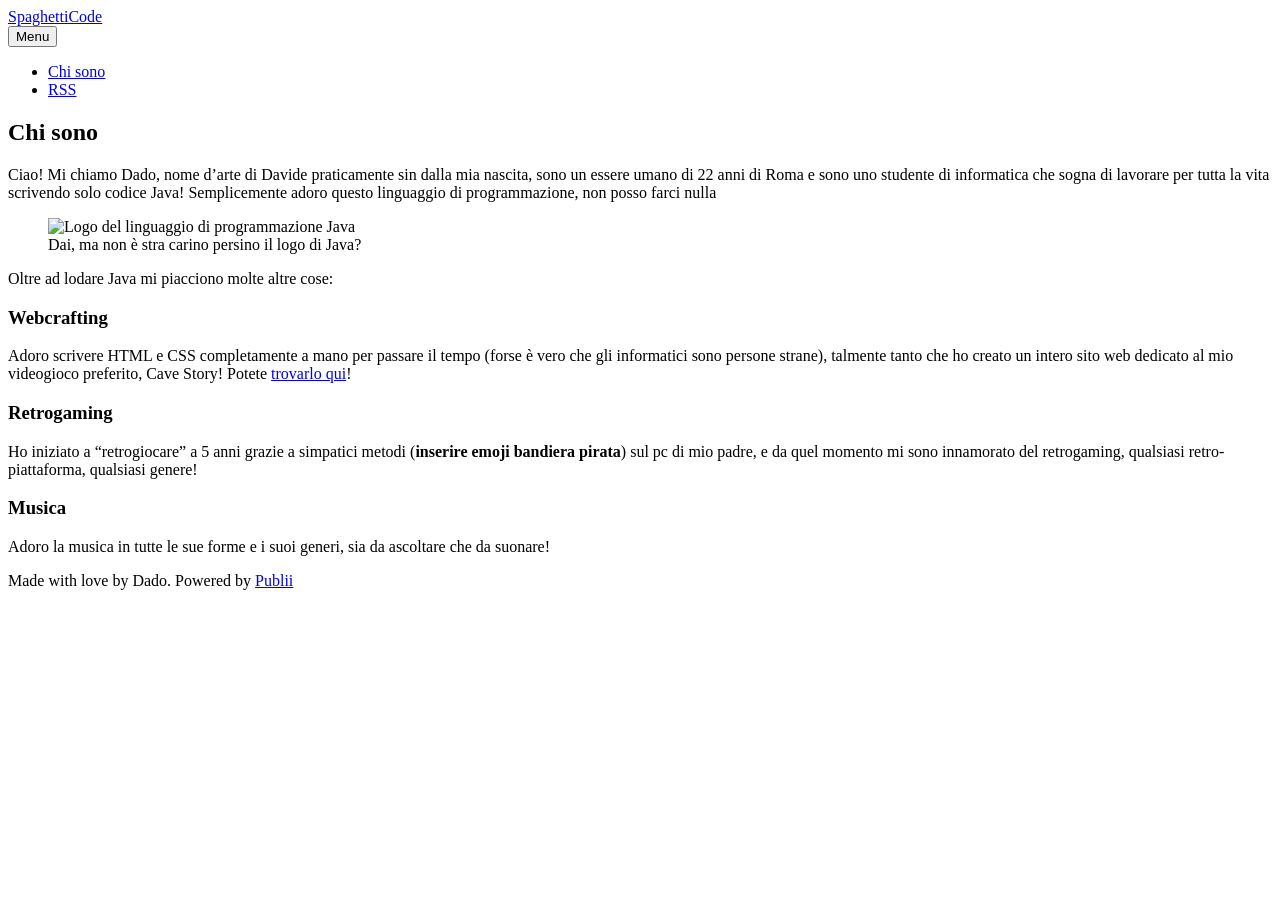
==== chi-sono/index.html @ 7451c20e "Updated from Publii" ====
<!DOCTYPE html><html lang="it"><head><meta charset="utf-8"><meta http-equiv="X-UA-Compatible" content="IE=edge"><meta name="viewport" content="width=device-width,initial-scale=1"><title>Chi sono - SpaghettiCode</title><meta name="description" content="Ciao! Mi chiamo Dado, nome d’arte di Davide praticamente sin dalla mia nascita, sono un essere umano di 22 anni di Roma e sono uno&amp;hellip;"><meta name="generator" content="Publii Open-Source CMS for Static Site"><link rel="stylesheet" href="https://github.com/dLeoni04/SpaghettiCode/media/plugins/syntaxHighlighter/prism-black.css"><link rel="canonical" href="https://github.com/dLeoni04/SpaghettiCode/chi-sono/"><link rel="alternate" type="application/atom+xml" href="https://github.com/dLeoni04/SpaghettiCode/feed.xml" title="SpaghettiCode - RSS"><link rel="alternate" type="application/json" href="https://github.com/dLeoni04/SpaghettiCode/feed.json" title="SpaghettiCode - JSON"><meta property="og:title" content="Chi sono"><meta property="og:site_name" content="SpaghettiCode"><meta property="og:description" content="Ciao! Mi chiamo Dado, nome d’arte di Davide praticamente sin dalla mia nascita, sono un essere umano di 22 anni di Roma e sono uno&amp;hellip;"><meta property="og:url" content="https://github.com/dLeoni04/SpaghettiCode/chi-sono/"><meta property="og:type" content="article"><link rel="shortcut icon" href="https://github.com/dLeoni04/SpaghettiCode/media/website/229666776.png" type="image/png"><link rel="stylesheet" href="https://github.com/dLeoni04/SpaghettiCode/assets/css/style.css?v&#x3D;6fa86778519b4be6ced32fcfd86af2eb"><script type="application/ld+json">{"@context":"http://schema.org","@type":"Article","mainEntityOfPage":{"@type":"WebPage","@id":"https://github.com/dLeoni04/SpaghettiCode/chi-sono/"},"headline":"Chi sono","datePublished":"2026-10-27T16:36+01:00","dateModified":"2026-10-29T22:03+01:00","description":"Ciao! Mi chiamo Dado, nome d’arte di Davide praticamente sin dalla mia nascita, sono un essere umano di 22 anni di Roma e sono uno&hellip;","author":{"@type":"Person","name":"Dado","url":"https://github.com/dLeoni04/SpaghettiCode/authors/davide/"},"publisher":{"@type":"Organization","name":"Dado"}}</script><noscript><style>img[loading] {
                    opacity: 1;
                }</style></noscript></head><body class="page-template"><div class="container container--center"><header class="header"><div class="header__logo"><a class="logo" href="https://github.com/dLeoni04/SpaghettiCode/">SpaghettiCode</a></div><nav class="navbar js-navbar"><button class="navbar__toggle js-toggle" aria-label="Menu" aria-haspopup="true" aria-expanded="false"><span class="navbar__toggle-box"><span class="navbar__toggle-inner">Menu</span></span></button><ul class="navbar__menu"><li class="active"><a href="https://github.com/dLeoni04/SpaghettiCode/chi-sono/" title="Vieni a conoscermi meglio!" target="_self">Chi sono</a></li><li><a href="https://dleoni04.github.io/SpaghettiCode/feed" title="Seguimi tramite feed RSS!" target="_blank">RSS</a></li></ul></nav></header><main class="content page"><article class="post"><header><h1 class="post__title">Chi sono</h1></header><div class="post__entry"><p>Ciao! Mi chiamo Dado, nome d’arte di Davide praticamente sin dalla mia nascita, sono un essere umano di 22 anni di Roma e sono uno studente di informatica che sogna di lavorare per tutta la vita scrivendo solo codice Java! Semplicemente adoro questo linguaggio di programmazione, non posso farci nulla</p><figure><img loading="lazy" src="https://github.com/dLeoni04/SpaghettiCode/media/posts/4/java-icon.svg" alt="Logo del linguaggio di programmazione Java" style="display:block; margin:auto;"><figcaption>Dai, ma non è stra carino persino il logo di Java?</figcaption></figure><p>Oltre ad lodare Java mi piacciono molte altre cose:</p><h3 id="webcrafting">Webcrafting</h3><p>Adoro scrivere HTML e CSS completamente a mano per passare il tempo (forse è vero che gli informatici sono persone strane), talmente tanto che ho creato un intero sito web dedicato al mio videogioco preferito, Cave Story! Potete <a href="https://cave-story.neocities.org/">trovarlo qui</a>!</p><h3 id="retrogaming">Retrogaming</h3><p>Ho iniziato a “retrogiocare” a 5 anni grazie a simpatici metodi (<strong>inserire emoji bandiera pirata</strong>) sul pc di mio padre, e da quel momento mi sono innamorato del retrogaming, qualsiasi retro-piattaforma, qualsiasi genere!</p><h3 id="musica">Musica</h3><p>Adoro la musica in tutte le sue forme e i suoi generi, sia da ascoltare che da suonare!</p></div></article></main><footer class="footer"><div class="footer__inner"><div class="footer__copyright"><p class="align-center">Made with love by Dado. Powered by <a href="https://getpublii.com" title="Try out Publii!">Publii</a></p></div></div></footer></div><script defer="defer" src="https://github.com/dLeoni04/SpaghettiCode/assets/js/scripts.min.js?v&#x3D;c2232aa7558e9517946129d2a1b8c770"></script><script>window.publiiThemeMenuConfig={mobileMenuMode:'sidebar',animationSpeed:300,submenuWidth: 'auto',doubleClickTime:500,mobileMenuExpandableSubmenus:true,relatedContainerForOverlayMenuSelector:'.top'};</script><script>var images = document.querySelectorAll('img[loading]');
        for (var i = 0; i < images.length; i++) {
            if (images[i].complete) {
                images[i].classList.add('is-loaded');
            } else {
                images[i].addEventListener('load', function () {
                    this.classList.add('is-loaded');
                }, false);
            }
        }</script><script defer="defer" src="https://github.com/dLeoni04/SpaghettiCode/media/plugins/syntaxHighlighter/prism.js"></script></body></html>
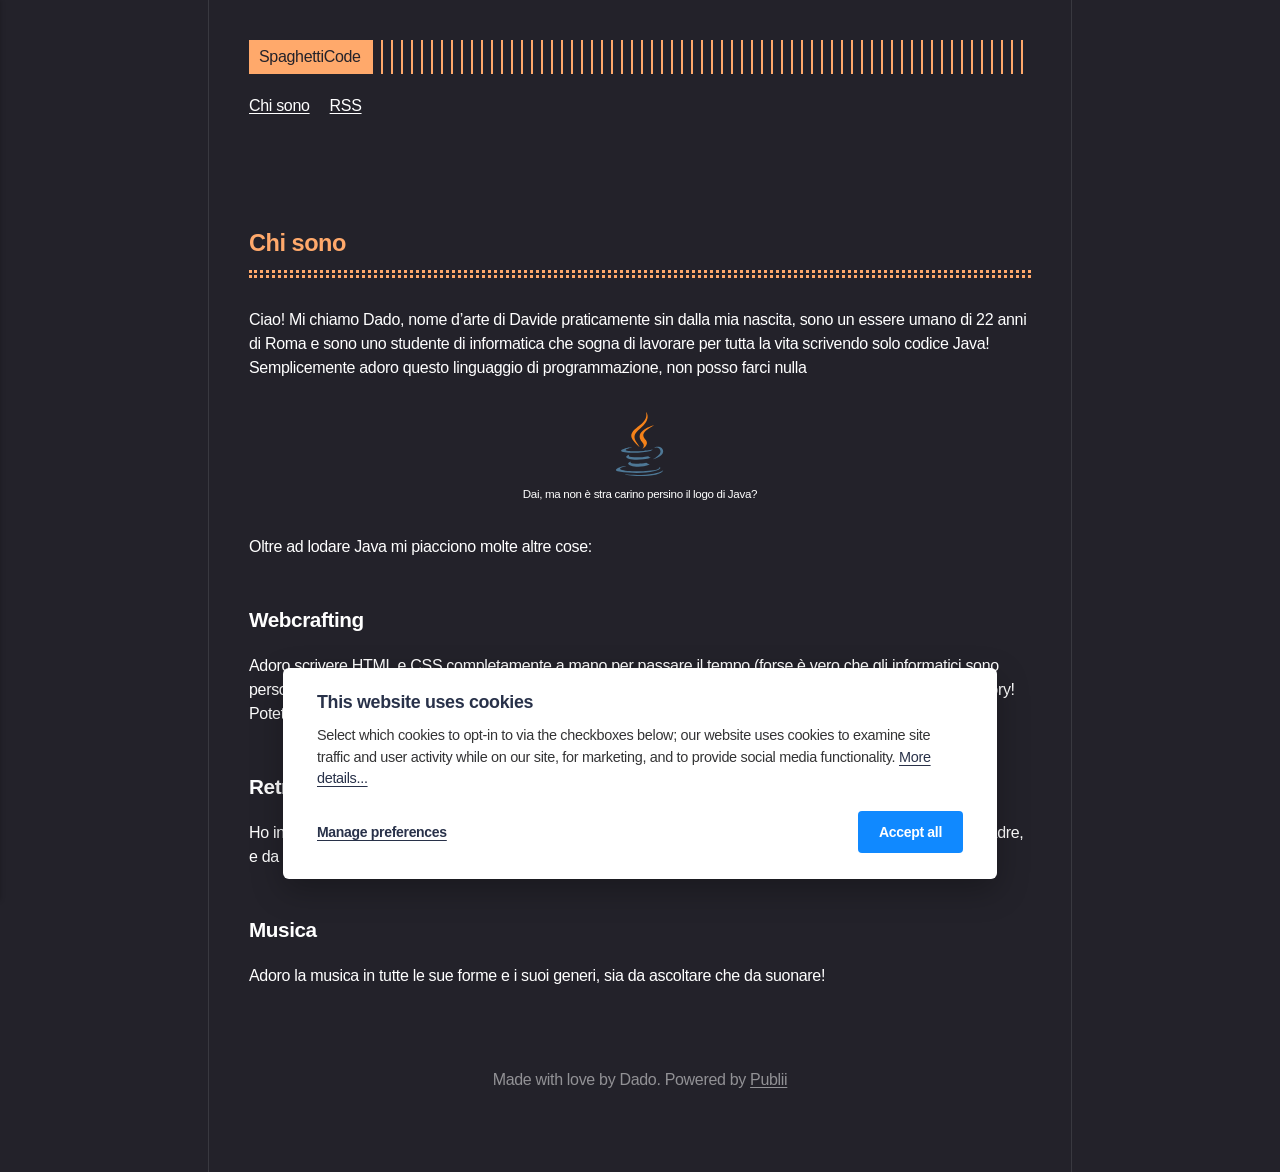
==== commit 91cfb11c: "Updated from Publii" ====
--- a/chi-sono/index.html
+++ b/chi-sono/index.html
@@ -1,6 +1,6 @@
-<!DOCTYPE html><html lang="it"><head><meta charset="utf-8"><meta http-equiv="X-UA-Compatible" content="IE=edge"><meta name="viewport" content="width=device-width,initial-scale=1"><title>Chi sono - SpaghettiCode</title><meta name="description" content="Ciao! Mi chiamo Dado, nome d’arte di Davide praticamente sin dalla mia nascita, sono un essere umano di 22 anni di Roma e sono uno&amp;hellip;"><meta name="generator" content="Publii Open-Source CMS for Static Site"><link rel="stylesheet" href="https://github.com/dLeoni04/SpaghettiCode/media/plugins/syntaxHighlighter/prism-black.css"><link rel="canonical" href="https://github.com/dLeoni04/SpaghettiCode/chi-sono/"><link rel="alternate" type="application/atom+xml" href="https://github.com/dLeoni04/SpaghettiCode/feed.xml" title="SpaghettiCode - RSS"><link rel="alternate" type="application/json" href="https://github.com/dLeoni04/SpaghettiCode/feed.json" title="SpaghettiCode - JSON"><meta property="og:title" content="Chi sono"><meta property="og:site_name" content="SpaghettiCode"><meta property="og:description" content="Ciao! Mi chiamo Dado, nome d’arte di Davide praticamente sin dalla mia nascita, sono un essere umano di 22 anni di Roma e sono uno&amp;hellip;"><meta property="og:url" content="https://github.com/dLeoni04/SpaghettiCode/chi-sono/"><meta property="og:type" content="article"><link rel="shortcut icon" href="https://github.com/dLeoni04/SpaghettiCode/media/website/229666776.png" type="image/png"><link rel="stylesheet" href="https://github.com/dLeoni04/SpaghettiCode/assets/css/style.css?v&#x3D;6fa86778519b4be6ced32fcfd86af2eb"><script type="application/ld+json">{"@context":"http://schema.org","@type":"Article","mainEntityOfPage":{"@type":"WebPage","@id":"https://github.com/dLeoni04/SpaghettiCode/chi-sono/"},"headline":"Chi sono","datePublished":"2026-10-27T16:36+01:00","dateModified":"2026-10-29T22:03+01:00","description":"Ciao! Mi chiamo Dado, nome d’arte di Davide praticamente sin dalla mia nascita, sono un essere umano di 22 anni di Roma e sono uno&hellip;","author":{"@type":"Person","name":"Dado","url":"https://github.com/dLeoni04/SpaghettiCode/authors/davide/"},"publisher":{"@type":"Organization","name":"Dado"}}</script><noscript><style>img[loading] {
+<!DOCTYPE html><html lang="it"><head><meta charset="utf-8"><meta http-equiv="X-UA-Compatible" content="IE=edge"><meta name="viewport" content="width=device-width,initial-scale=1"><title>Chi sono - SpaghettiCode</title><meta name="description" content="Ciao! Mi chiamo Dado, nome d’arte di Davide praticamente sin dalla mia nascita, sono un essere umano di 22 anni di Roma e sono uno&amp;hellip;"><meta name="generator" content="Publii Open-Source CMS for Static Site"><link rel="stylesheet" href="https://dleoni04.github.io/SpaghettiCode/media/plugins/syntaxHighlighter/prism-black.css"><link rel="canonical" href="https://dleoni04.github.io/SpaghettiCode/chi-sono/"><link rel="alternate" type="application/atom+xml" href="https://dleoni04.github.io/SpaghettiCode/feed.xml" title="SpaghettiCode - RSS"><link rel="alternate" type="application/json" href="https://dleoni04.github.io/SpaghettiCode/feed.json" title="SpaghettiCode - JSON"><meta property="og:title" content="Chi sono"><meta property="og:site_name" content="SpaghettiCode"><meta property="og:description" content="Ciao! Mi chiamo Dado, nome d’arte di Davide praticamente sin dalla mia nascita, sono un essere umano di 22 anni di Roma e sono uno&amp;hellip;"><meta property="og:url" content="https://dleoni04.github.io/SpaghettiCode/chi-sono/"><meta property="og:type" content="article"><link rel="shortcut icon" href="https://dleoni04.github.io/SpaghettiCode/media/website/229666776.png" type="image/png"><link rel="stylesheet" href="https://dleoni04.github.io/SpaghettiCode/assets/css/style.css?v&#x3D;df7dffa653a60c540851d965e26eb9e5"><script type="application/ld+json">{"@context":"http://schema.org","@type":"Article","mainEntityOfPage":{"@type":"WebPage","@id":"https://dleoni04.github.io/SpaghettiCode/chi-sono/"},"headline":"Chi sono","datePublished":"2026-10-27T16:36+01:00","dateModified":"2026-10-29T23:13+01:00","description":"Ciao! Mi chiamo Dado, nome d’arte di Davide praticamente sin dalla mia nascita, sono un essere umano di 22 anni di Roma e sono uno&hellip;","author":{"@type":"Person","name":"Dado","url":"https://dleoni04.github.io/SpaghettiCode/authors/davide/"},"publisher":{"@type":"Organization","name":"Dado"}}</script><noscript><style>img[loading] {
                     opacity: 1;
-                }</style></noscript></head><body class="page-template"><div class="container container--center"><header class="header"><div class="header__logo"><a class="logo" href="https://github.com/dLeoni04/SpaghettiCode/">SpaghettiCode</a></div><nav class="navbar js-navbar"><button class="navbar__toggle js-toggle" aria-label="Menu" aria-haspopup="true" aria-expanded="false"><span class="navbar__toggle-box"><span class="navbar__toggle-inner">Menu</span></span></button><ul class="navbar__menu"><li class="active"><a href="https://github.com/dLeoni04/SpaghettiCode/chi-sono/" title="Vieni a conoscermi meglio!" target="_self">Chi sono</a></li><li><a href="https://dleoni04.github.io/SpaghettiCode/feed" title="Seguimi tramite feed RSS!" target="_blank">RSS</a></li></ul></nav></header><main class="content page"><article class="post"><header><h1 class="post__title">Chi sono</h1></header><div class="post__entry"><p>Ciao! Mi chiamo Dado, nome d’arte di Davide praticamente sin dalla mia nascita, sono un essere umano di 22 anni di Roma e sono uno studente di informatica che sogna di lavorare per tutta la vita scrivendo solo codice Java! Semplicemente adoro questo linguaggio di programmazione, non posso farci nulla</p><figure><img loading="lazy" src="https://github.com/dLeoni04/SpaghettiCode/media/posts/4/java-icon.svg" alt="Logo del linguaggio di programmazione Java" style="display:block; margin:auto;"><figcaption>Dai, ma non è stra carino persino il logo di Java?</figcaption></figure><p>Oltre ad lodare Java mi piacciono molte altre cose:</p><h3 id="webcrafting">Webcrafting</h3><p>Adoro scrivere HTML e CSS completamente a mano per passare il tempo (forse è vero che gli informatici sono persone strane), talmente tanto che ho creato un intero sito web dedicato al mio videogioco preferito, Cave Story! Potete <a href="https://cave-story.neocities.org/">trovarlo qui</a>!</p><h3 id="retrogaming">Retrogaming</h3><p>Ho iniziato a “retrogiocare” a 5 anni grazie a simpatici metodi (<strong>inserire emoji bandiera pirata</strong>) sul pc di mio padre, e da quel momento mi sono innamorato del retrogaming, qualsiasi retro-piattaforma, qualsiasi genere!</p><h3 id="musica">Musica</h3><p>Adoro la musica in tutte le sue forme e i suoi generi, sia da ascoltare che da suonare!</p></div></article></main><footer class="footer"><div class="footer__inner"><div class="footer__copyright"><p class="align-center">Made with love by Dado. Powered by <a href="https://getpublii.com" title="Try out Publii!">Publii</a></p></div></div></footer></div><script defer="defer" src="https://github.com/dLeoni04/SpaghettiCode/assets/js/scripts.min.js?v&#x3D;c2232aa7558e9517946129d2a1b8c770"></script><script>window.publiiThemeMenuConfig={mobileMenuMode:'sidebar',animationSpeed:300,submenuWidth: 'auto',doubleClickTime:500,mobileMenuExpandableSubmenus:true,relatedContainerForOverlayMenuSelector:'.top'};</script><script>var images = document.querySelectorAll('img[loading]');
+                }</style></noscript></head><body class="page-template"><div class="container container--center"><header class="header"><div class="header__logo"><a class="logo" href="https://dleoni04.github.io/SpaghettiCode/">SpaghettiCode</a></div><nav class="navbar js-navbar"><button class="navbar__toggle js-toggle" aria-label="Menu" aria-haspopup="true" aria-expanded="false"><span class="navbar__toggle-box"><span class="navbar__toggle-inner">Menu</span></span></button><ul class="navbar__menu"><li class="active"><a href="https://dleoni04.github.io/SpaghettiCode/chi-sono/" title="Vieni a conoscermi meglio!" target="_self">Chi sono</a></li><li><a href="https://dleoni04.github.io/SpaghettiCode/feed" title="Seguimi tramite feed RSS!" target="_blank">RSS</a></li></ul></nav></header><main class="content page"><article class="post"><header><h1 class="post__title">Chi sono</h1></header><div class="post__entry"><p>Ciao! Mi chiamo Dado, nome d’arte di Davide praticamente sin dalla mia nascita, sono un essere umano di 22 anni di Roma e sono uno studente di informatica che sogna di lavorare per tutta la vita scrivendo solo codice Java! Semplicemente adoro questo linguaggio di programmazione, non posso farci nulla</p><figure><img loading="lazy" src="https://dleoni04.github.io/SpaghettiCode/media/posts/4/java-icon.svg" alt="Logo del linguaggio di programmazione Java" style="display:block; margin:auto;"><figcaption>Dai, ma non è stra carino persino il logo di Java?</figcaption></figure><p>Oltre ad lodare Java mi piacciono molte altre cose:</p><h3 id="webcrafting">Webcrafting</h3><p>Adoro scrivere HTML e CSS completamente a mano per passare il tempo (forse è vero che gli informatici sono persone strane), talmente tanto che ho creato un intero sito web dedicato al mio videogioco preferito, Cave Story! Potete <a href="https://cave-story.neocities.org/">trovarlo qui</a>!</p><h3 id="retrogaming">Retrogaming</h3><p>Ho iniziato a “retrogiocare” a 5 anni grazie a simpatici metodi (<strong>inserire emoji bandiera pirata</strong>) sul pc di mio padre, e da quel momento mi sono innamorato del retrogaming, qualsiasi retro-piattaforma, qualsiasi genere!</p><h3 id="musica">Musica</h3><p>Adoro la musica in tutte le sue forme e i suoi generi, sia da ascoltare che da suonare!</p></div></article></main><footer class="footer"><div class="footer__inner"><div class="footer__copyright"><p class="align-center">Made with love by Dado. Powered by <a href="https://getpublii.com" title="Try out Publii!">Publii</a></p></div></div></footer></div><script defer="defer" src="https://dleoni04.github.io/SpaghettiCode/assets/js/scripts.min.js?v&#x3D;c2232aa7558e9517946129d2a1b8c770"></script><script>window.publiiThemeMenuConfig={mobileMenuMode:'sidebar',animationSpeed:300,submenuWidth: 'auto',doubleClickTime:500,mobileMenuExpandableSubmenus:true,relatedContainerForOverlayMenuSelector:'.top'};</script><script>var images = document.querySelectorAll('img[loading]');
         for (var i = 0; i < images.length; i++) {
             if (images[i].complete) {
                 images[i].classList.add('is-loaded');
@@ -9,4 +9,604 @@
                     this.classList.add('is-loaded');
                 }, false);
             }
-        }</script><script defer="defer" src="https://github.com/dLeoni04/SpaghettiCode/media/plugins/syntaxHighlighter/prism.js"></script></body></html>+        }</script><script defer="defer" src="https://dleoni04.github.io/SpaghettiCode/media/plugins/syntaxHighlighter/prism.js"></script><div class="pcb" data-behaviour="badge" data-behaviour-link="#cookie-settings" data-revision="1" data-config-ttl="90" data-debug-mode="false"><div role="dialog" aria-modal="true" aria-hidden="true" aria-labelledby="pcb-title" aria-describedby="pcb-txt" class="pcb__banner"><div class="pcb__inner"><div id="pcb-title" role="heading" aria-level="2" class="pcb__title">This website uses cookies</div><div id="pcb-txt" class="pcb__txt">Select which cookies to opt-in to via the checkboxes below; our website uses cookies to examine site traffic and user activity while on our site, for marketing, and to provide social media functionality. <a href="#not-specified">More details...</a></div><div class="pcb__buttons"><button type="button" class="pcb__btn pcb__btn--link pcb__btn--configure" aria-haspopup="dialog">Manage preferences</button> <button type="button" class="pcb__btn pcb__btn--solid pcb__btn--accept">Accept all</button></div></div></div><div class="pcb__popup" role="dialog" aria-modal="true" aria-hidden="true" aria-labelledby="pcb-popup-title"><div class="pcb__popup__wrapper"><div class="pcb__inner pcb__popup__inner"><div class="pcb__popup__heading"><div id="pcb-popup-title" role="heading" aria-level="2" class="pcb__title">Cookie settings</div><button class="pcb__popup__close" aria-label="Close"></button></div><div class="pcb__popup__content"><div class="pcb__txt pcb__popup__txt">We use cookies to enhance your browsing experience, serve personalized ads or content, and analyze our traffic. By clicking "Accept All", you consent to our use of cookies. <a href="#not-specified">More details...</a></div><ul class="pcb__groups"><li class="pcb__group"><details><summary class="pcb__group__title no-desc">Required</summary></details><div class="pcb__popup__switch is-checked"><input type="checkbox" data-group-name="" id="pcb-group-0" checked="checked"> <label for="pcb-group-0">Required</label></div></li></ul></div><div class="pcb__buttons pcb__popup__buttons"><button type="button" class="pcb__btn pcb__btn--solid pcb__btn--accept">Accept all</button> <button type="button" class="pcb__btn pcb__btn--reject">Reject all</button> <button type="button" class="pcb__btn pcb__btn--save">Save settings</button></div></div></div></div><div class="pcb__overlay" aria-hidden="true"></div><button class="pcb__badge" aria-label="Cookie Policy" aria-hidden="true"><svg xmlns="http://www.w3.org/2000/svg" aria-hidden="true" focusable="false" width="40" height="40" viewBox="0 0 23 23" fill="currentColor"><path d="M21.41 12.71c-.08-.01-.15 0-.22 0h-.03c-.03 0-.05 0-.08.01-.07 0-.13.01-.19.04-.52.21-1.44.19-2.02-.22-.44-.31-.65-.83-.62-1.53a.758.758 0 0 0-.27-.61.73.73 0 0 0-.65-.14c-1.98.51-3.49.23-4.26-.78-.82-1.08-.73-2.89.24-4.49.14-.23.14-.52 0-.75a.756.756 0 0 0-.67-.36c-.64.03-1.11-.1-1.31-.35-.19-.26-.13-.71-.01-1.29.04-.18.06-.38.03-.59-.05-.4-.4-.7-.81-.66C5.1 1.54 1 6.04 1 11.48 1 17.28 5.75 22 11.6 22c5.02 0 9.39-3.54 10.39-8.42.08-.4-.18-.78-.58-.87Zm-9.81 7.82c-5.03 0-9.12-4.06-9.12-9.06 0-4.34 3.05-8 7.25-8.86-.08.7.05 1.33.42 1.81.24.32.66.67 1.38.84-.76 1.86-.65 3.78.36 5.11.61.81 2.03 2 4.95 1.51.18.96.71 1.54 1.18 1.87.62.43 1.38.62 2.1.62.05 0 .09 0 .13-.01-1.23 3.64-4.7 6.18-8.64 6.18ZM13 17c0 .55-.45 1-1 1s-1-.45-1-1 .45-1 1-1 1 .45 1 1Zm5.29-12.3a.99.99 0 0 1-.29-.71c0-.55.45-.99 1-.99a1 1 0 0 1 .71.3c.19.19.29.44.29.71 0 .55-.45.99-1 .99a1 1 0 0 1-.71-.3ZM9 13.5c0 .83-.67 1.5-1.5 1.5S6 14.33 6 13.5 6.67 12 7.5 12s1.5.67 1.5 1.5Zm3.25.81a.744.744 0 0 1-.06-1.05c.28-.32.75-.34 1.05-.06.31.28.33.75.05 1.06-.15.16-.35.25-.56.25-.18 0-.36-.06-.5-.19ZM8.68 7.26c.41.37.44 1 .07 1.41-.2.22-.47.33-.75.33a.96.96 0 0 1-.67-.26c-.41-.37-.44-1-.07-1.41.37-.42 1-.45 1.41-.08Zm11.48 1.88c.18-.19.52-.19.7 0 .05.04.09.1.11.16.03.06.04.12.04.19 0 .13-.05.26-.15.35-.09.1-.22.15-.35.15s-.26-.05-.35-.15a.355.355 0 0 1-.11-.16.433.433 0 0 1-.04-.19c0-.13.05-.26.15-.35Zm-4.93-1.86a.75.75 0 1 1 1.059-1.06.75.75 0 0 1-1.059 1.06Z"/></svg></button></div><script>(function(win) {
+    if (!document.querySelector('.pcb')) {
+        return;
+    }
+
+    var cbConfig = {
+        behaviour: document.querySelector('.pcb').getAttribute('data-behaviour'),
+        behaviourLink: document.querySelector('.pcb').getAttribute('data-behaviour-link'),
+        revision: document.querySelector('.pcb').getAttribute('data-revision'),
+        configTTL: parseInt(document.querySelector('.pcb').getAttribute('data-config-ttl'), 10),
+        debugMode: document.querySelector('.pcb').getAttribute('data-debug-mode') === 'true',
+        initialState: null,
+        initialLsState: null,
+        previouslyAccepted: []
+    };
+
+    var cbUI = {
+        wrapper: document.querySelector('.pcb'),
+        banner: {
+            element: null,
+            btnAccept: null,
+            btnReject: null,
+            btnConfigure: null
+        },
+        popup: {
+            element: null,
+            btnClose: null,
+            btnSave: null,
+            btnAccept: null,
+            btnReject: null,
+            checkboxes: null,
+        },
+        overlay: null,
+        badge: null,
+        blockedScripts: document.querySelectorAll('script[type^="gdpr-blocker/"]'),
+        triggerLinks: cbConfig.behaviourLink ? document.querySelectorAll('a[href*="' + cbConfig.behaviourLink + '"]') : null
+    };
+
+    function initUI () {
+        // setup banner elements
+        cbUI.banner.element = cbUI.wrapper.querySelector('.pcb__banner');
+        cbUI.banner.btnAccept = cbUI.banner.element.querySelector('.pcb__btn--accept');
+        cbUI.banner.btnReject = cbUI.banner.element.querySelector('.pcb__btn--reject');
+        cbUI.banner.btnConfigure = cbUI.banner.element.querySelector('.pcb__btn--configure');
+
+        // setup popup elements
+        if (cbUI.wrapper.querySelector('.pcb__popup')) {
+            cbUI.popup.element = cbUI.wrapper.querySelector('.pcb__popup');
+            cbUI.popup.btnClose = cbUI.wrapper.querySelector('.pcb__popup__close');
+            cbUI.popup.btnSave = cbUI.popup.element.querySelector('.pcb__btn--save');
+            cbUI.popup.btnAccept = cbUI.popup.element.querySelector('.pcb__btn--accept');
+            cbUI.popup.btnReject = cbUI.popup.element.querySelector('.pcb__btn--reject');
+            cbUI.popup.checkboxes = cbUI.popup.element.querySelector('input[type="checkbox"]');
+            // setup overlay
+            cbUI.overlay = cbUI.wrapper.querySelector('.pcb__overlay');
+        }
+
+        cbUI.badge = cbUI.wrapper.querySelector('.pcb__badge');
+
+        if (cbConfig.behaviour.indexOf('link') > -1) {
+            for (var i = 0; i < cbUI.triggerLinks.length; i++) {
+                cbUI.triggerLinks[i].addEventListener('click', function(e) {
+                    e.preventDefault();
+                    showBannerOrPopup();
+                });
+            }
+        }
+    }
+
+    function initState () {
+        var lsKeyName = getConfigName();
+        var currentConfig = localStorage.getItem(lsKeyName);
+        var configIsFresh = checkIfConfigIsFresh();
+
+        if (!configIsFresh || currentConfig === null) {
+            if (cbConfig.debugMode) {
+                console.log('🍪 Config not found, or configuration expired');
+            }
+
+            if (window.publiiCBGCM) {
+                gtag('consent', 'default', {
+                    'ad_storage': window.publiiCBGCM.defaultState.ad_storage ? 'granted' : 'denied',
+                    'ad_personalization': window.publiiCBGCM.defaultState.ad_personalization ? 'granted' : 'denied',
+                    'ad_user_data': window.publiiCBGCM.defaultState.ad_user_data ? 'granted' : 'denied',
+                    'analytics_storage': window.publiiCBGCM.defaultState.analytics_storage ? 'granted' : 'denied',
+                    'personalization_storage': window.publiiCBGCM.defaultState.personalization_storage ? 'granted' : 'denied',
+                    'functionality_storage': window.publiiCBGCM.defaultState.functionality_storage ? 'granted' : 'denied',
+                    'security_storage': window.publiiCBGCM.defaultState.security_storage ? 'granted' : 'denied'
+                });  
+                
+                if (cbConfig.debugMode) {
+                    console.log('🍪 GCMv2 DEFAULT STATE: ' + JSON.stringify({
+                        'ad_storage': window.publiiCBGCM.defaultState.ad_storage ? 'granted' : 'denied',
+                        'ad_personalization': window.publiiCBGCM.defaultState.ad_personalization ? 'granted' : 'denied',
+                        'ad_user_data': window.publiiCBGCM.defaultState.ad_user_data ? 'granted' : 'denied',
+                        'analytics_storage': window.publiiCBGCM.defaultState.analytics_storage ? 'granted' : 'denied',
+                        'personalization_storage': window.publiiCBGCM.defaultState.personalization_storage ? 'granted' : 'denied',
+                        'functionality_storage': window.publiiCBGCM.defaultState.functionality_storage ? 'granted' : 'denied',
+                        'security_storage': window.publiiCBGCM.defaultState.security_storage ? 'granted' : 'denied'
+                    }));
+                }
+            }
+
+            showBanner();
+        } else if (typeof currentConfig === 'string') {
+            if (cbConfig.debugMode) {
+                console.log('🍪 Config founded');
+            }
+
+            cbConfig.initialLsState = currentConfig.split(',');
+
+            if (window.publiiCBGCM) {
+                gtag('consent', 'default', {
+                    'ad_storage': getDefaultConsentState(currentConfig, 'ad_storage'),
+                    'ad_personalization': getDefaultConsentState(currentConfig, 'ad_personalization'),
+                    'ad_user_data': getDefaultConsentState(currentConfig, 'ad_user_data'),
+                    'analytics_storage': getDefaultConsentState(currentConfig, 'analytics_storage'),
+                    'personalization_storage': getDefaultConsentState(currentConfig, 'personalization_storage'),
+                    'functionality_storage': getDefaultConsentState(currentConfig, 'functionality_storage'),
+                    'security_storage': getDefaultConsentState(currentConfig, 'security_storage')
+                });
+                
+                if (cbConfig.debugMode) {
+                    console.log('🍪 GCMv2 DEFAULT STATE: ' + JSON.stringify({
+                        'ad_storage': getDefaultConsentState(currentConfig, 'ad_storage'),
+                        'ad_personalization': getDefaultConsentState(currentConfig, 'ad_personalization'),
+                        'ad_user_data': getDefaultConsentState(currentConfig, 'ad_user_data'),
+                        'analytics_storage': getDefaultConsentState(currentConfig, 'analytics_storage'),
+                        'personalization_storage': getDefaultConsentState(currentConfig, 'personalization_storage'),
+                        'functionality_storage': getDefaultConsentState(currentConfig, 'functionality_storage'),
+                        'security_storage': getDefaultConsentState(currentConfig, 'security_storage')
+                    }));
+                }
+            }
+
+            showBadge();
+
+            if (cbUI.popup.element) {
+                var allowedGroups = currentConfig.split(',');
+                var checkedCheckboxes = cbUI.popup.element.querySelectorAll('input[type="checkbox"]:checked');
+
+                for (var j = 0; j < checkedCheckboxes.length; j++) {
+                    var name = checkedCheckboxes[j].getAttribute('data-group-name');
+
+                    if (name && name !== '-' && allowedGroups.indexOf(name) === -1) {
+                        checkedCheckboxes[j].checked = false;
+                    }
+                }
+
+                for (var i = 0; i < allowedGroups.length; i++) {
+                    var checkbox = cbUI.popup.element.querySelector('input[type="checkbox"][data-group-name="' + allowedGroups[i] + '"]');
+
+                    if (checkbox) {
+                        checkbox.checked = true;
+                    }
+
+                    allowCookieGroup(allowedGroups[i]);
+                }
+            }
+        }
+
+        setTimeout(function () {
+            cbConfig.initialState = getInitialStateOfConsents();
+        }, 0);
+    }
+
+    function checkIfConfigIsFresh () {
+        var lastConfigSave = localStorage.getItem('publii-gdpr-cookies-config-save-date');
+
+        if (lastConfigSave === null) {
+            return false;
+        }
+
+        lastConfigSave = parseInt(lastConfigSave, 10);
+
+        if (lastConfigSave === 0) {
+            return true;
+        }
+
+        if (+new Date() - lastConfigSave < cbConfig.configTTL * 24 * 60 * 60 * 1000) {
+            return true;
+        }
+
+        return false;
+    }
+
+    function getDefaultConsentState (currentConfig, consentGroup) {
+        let configGroups = currentConfig.split(',');
+
+        for (let i = 0; i < configGroups.length; i++) {
+            let groupName = configGroups[i];
+            let group = window.publiiCBGCM.groups.find(group => group.cookieGroup === groupName);
+
+            if (group && group[consentGroup]) {
+                return 'granted';
+            }
+        }  
+        
+        if (window.publiiCBGCM.defaultState[consentGroup]) {
+            return 'granted'; 
+        }
+        
+        return 'denied';
+    }
+
+    function initBannerEvents () {
+        cbUI.banner.btnAccept.addEventListener('click', function (e) {
+            e.preventDefault();
+            acceptAllCookies('banner');
+            showBadge();
+        }, false);
+
+        if (cbUI.banner.btnReject) {
+            cbUI.banner.btnReject.addEventListener('click', function (e) {
+                e.preventDefault();
+                rejectAllCookies();
+                showBadge();
+            }, false);
+        }
+
+        if (cbUI.banner.btnConfigure) {
+            cbUI.banner.btnConfigure.addEventListener('click', function (e) {
+                e.preventDefault();
+                hideBanner();
+                showAdvancedPopup();
+                showBadge();
+            }, false);
+        }
+    }
+
+    function initPopupEvents () {
+        if (!cbUI.popup.element) {
+            return;
+        }
+
+        cbUI.overlay.addEventListener('click', function (e) {
+            hideAdvancedPopup();
+        }, false);
+
+        cbUI.popup.element.addEventListener('click', function (e) {
+            e.stopPropagation();
+        }, false);
+
+        cbUI.popup.btnAccept.addEventListener('click', function (e) {
+            e.preventDefault();
+            acceptAllCookies('popup');
+        }, false);
+
+        cbUI.popup.btnReject.addEventListener('click', function (e) {
+            e.preventDefault();
+            rejectAllCookies();
+        }, false);
+
+        cbUI.popup.btnSave.addEventListener('click', function (e) {
+            e.preventDefault();
+            saveConfiguration();
+        }, false);
+
+        cbUI.popup.btnClose.addEventListener('click', function (e) {
+            e.preventDefault();
+            hideAdvancedPopup();
+        }, false);
+    }
+
+    function initBadgeEvents () {
+        if (!cbUI.badge) {
+            return;
+        }
+
+        cbUI.badge.addEventListener('click', function (e) {
+            showBannerOrPopup();
+        }, false);
+    }
+
+    initUI();
+    initState();
+    initBannerEvents();
+    initPopupEvents();
+    initBadgeEvents();
+
+    /**
+     * API
+     */
+    function addScript (src, inline) {
+        var newScript = document.createElement('script');
+
+        if (src) {
+            newScript.setAttribute('src', src);
+        }
+
+        if (inline) {
+            newScript.text = inline;
+        }
+
+        document.body.appendChild(newScript);
+    }
+
+    function allowCookieGroup (allowedGroup) {
+        var scripts = document.querySelectorAll('script[type="gdpr-blocker/' + allowedGroup + '"]');
+        cbConfig.previouslyAccepted.push(allowedGroup);
+    
+        for (var j = 0; j < scripts.length; j++) {
+            addScript(scripts[j].src, scripts[j].text);
+        }
+
+        var groupEvent = new Event('publii-cookie-banner-unblock-' + allowedGroup);
+        document.body.dispatchEvent(groupEvent);
+        unlockEmbeds(allowedGroup);
+
+        if (cbConfig.debugMode) {
+            console.log('🍪 Allowed group: ' + allowedGroup);
+        }
+
+        if (window.publiiCBGCM && (!cbConfig.initialLsState || cbConfig.initialLsState.indexOf(allowedGroup) === -1)) {
+            let consentResult = {};
+            let group = window.publiiCBGCM.groups.find(group => group.cookieGroup === allowedGroup);
+
+            if (group) {
+                let foundSomeConsents = false;
+
+                Object.keys(group).forEach(key => {
+                    if (key !== 'cookieGroup' && group[key] === true) {
+                        consentResult[key] = 'granted';
+                        foundSomeConsents = true;
+                    }
+                });
+
+                if (foundSomeConsents) {
+                    gtag('consent', 'update', consentResult);   
+
+                    if (cbConfig.debugMode) {
+                        console.log('🍪 GCMv2 UPDATE: ' + JSON.stringify(consentResult));
+                    }
+                }
+            }
+        }
+    }
+
+    function showBannerOrPopup () {
+        if (cbUI.popup.element) {
+            showAdvancedPopup();
+        } else {
+            showBanner();
+        }
+    }
+
+    function showAdvancedPopup () {
+        cbUI.popup.element.classList.add('is-visible');
+        cbUI.overlay.classList.add('is-visible');
+        cbUI.popup.element.setAttribute('aria-hidden', 'false');
+        cbUI.overlay.setAttribute('aria-hidden', 'false');
+    }
+
+    function hideAdvancedPopup () {
+        cbUI.popup.element.classList.remove('is-visible');
+        cbUI.overlay.classList.remove('is-visible');
+        cbUI.popup.element.setAttribute('aria-hidden', 'true');
+        cbUI.overlay.setAttribute('aria-hidden', 'true');
+    }
+
+    function showBanner () {
+        cbUI.banner.element.classList.add('is-visible');
+        cbUI.banner.element.setAttribute('aria-hidden', 'false');
+    }
+
+    function hideBanner () {
+        cbUI.banner.element.classList.remove('is-visible');
+        cbUI.banner.element.setAttribute('aria-hidden', 'true');
+    }
+
+    function showBadge () {
+        if (!cbUI.badge) {
+            return;
+        }
+
+        cbUI.badge.classList.add('is-visible');
+        cbUI.badge.setAttribute('aria-hidden', 'false');
+    }
+
+    function getConfigName () {
+        var lsKeyName = 'publii-gdpr-allowed-cookies';
+
+        if (cbConfig.revision) {
+            lsKeyName = lsKeyName + '-v' + parseInt(cbConfig.revision, 10);
+        }
+
+        return lsKeyName;
+    }
+
+    function storeConfiguration (allowedGroups) {
+        var lsKeyName = getConfigName();
+        var dataToStore = allowedGroups.join(',');
+        localStorage.setItem(lsKeyName, dataToStore);
+
+        if (cbConfig.configTTL === 0) {
+            localStorage.setItem('publii-gdpr-cookies-config-save-date', 0);
+
+            if (cbConfig.debugMode) {
+                console.log('🍪 Store never expiring configuration');
+            }
+        } else {
+            localStorage.setItem('publii-gdpr-cookies-config-save-date', +new Date());
+        }
+    }
+
+    function getInitialStateOfConsents () {
+        if (!cbUI.popup.element) {
+            return [];
+        }
+
+        var checkedGroups = cbUI.popup.element.querySelectorAll('input[type="checkbox"]:checked');
+        var groups = [];
+
+        for (var i = 0; i < checkedGroups.length; i++) {
+            var allowedGroup = checkedGroups[i].getAttribute('data-group-name');
+
+            if (allowedGroup !== '') {
+                groups.push(allowedGroup);
+            }
+        }
+
+        if (cbConfig.debugMode) {
+            console.log('🍪 Initial state: ' + groups.join(', '));
+        }
+
+        return groups;
+    }
+
+    function getCurrentStateOfConsents () {
+        if (!cbUI.popup.element) {
+            return [];
+        }
+
+        var checkedGroups = cbUI.popup.element.querySelectorAll('input[type="checkbox"]:checked');
+        var groups = [];
+
+        for (var i = 0; i < checkedGroups.length; i++) {
+            var allowedGroup = checkedGroups[i].getAttribute('data-group-name');
+
+            if (allowedGroup !== '') {
+                groups.push(allowedGroup);
+            }
+        }
+
+        if (cbConfig.debugMode) {
+            console.log('🍪 State to save: ' + groups.join(', '));
+        }
+
+        return groups;
+    }
+
+    function getAllGroups () {
+        if (!cbUI.popup.element) {
+            return [];
+        }
+
+        var checkedGroups = cbUI.popup.element.querySelectorAll('input[type="checkbox"]');
+        var groups = [];
+
+        for (var i = 0; i < checkedGroups.length; i++) {
+            var allowedGroup = checkedGroups[i].getAttribute('data-group-name');
+
+            if (allowedGroup !== '') {
+                groups.push(allowedGroup);
+            }
+        }
+
+        return groups;
+    }
+
+    function acceptAllCookies (source) {
+        var groupsToAccept = getAllGroups();
+        storeConfiguration(groupsToAccept);
+
+        for (var i = 0; i < groupsToAccept.length; i++) {
+            var group = groupsToAccept[i];
+
+            if (cbConfig.initialState.indexOf(group) > -1 || cbConfig.previouslyAccepted.indexOf(group) > -1) {
+                if (cbConfig.debugMode) {
+                    console.log('🍪 Skip previously activated group: ' + group);
+                }
+
+                continue;
+            }
+
+            allowCookieGroup(group);
+        }
+
+        if (cbUI.popup.element) {
+            var checkboxesToCheck = cbUI.popup.element.querySelectorAll('input[type="checkbox"]');
+
+            for (var j = 0; j < checkboxesToCheck.length; j++) {
+                checkboxesToCheck[j].checked = true;
+            }
+        }
+
+        if (cbConfig.debugMode) {
+            console.log('🍪 Accept all cookies: ', groupsToAccept.join(', '));
+        }
+
+        if (source === 'popup') {
+            hideAdvancedPopup();
+        } else if (source === 'banner') {
+            hideBanner();
+        }
+    }
+
+    function rejectAllCookies () {
+        if (cbConfig.debugMode) {
+            console.log('🍪 Reject all cookies');
+        }
+
+        storeConfiguration([]);
+        setTimeout(function () {
+            window.location.reload();
+        }, 100);
+    }
+
+    function saveConfiguration () {
+        var groupsToAccept = getCurrentStateOfConsents();
+        storeConfiguration(groupsToAccept);
+
+        if (cbConfig.debugMode) {
+            console.log('🍪 Save new config: ', groupsToAccept.join(', '));
+        }
+
+        if (reloadIsNeeded(groupsToAccept)) {
+            setTimeout(function () {
+                window.location.reload();
+            }, 100);
+            return;
+        }
+
+        for (var i = 0; i < groupsToAccept.length; i++) {
+            var group = groupsToAccept[i];
+
+            if (cbConfig.initialState.indexOf(group) > -1 || cbConfig.previouslyAccepted.indexOf(group) > -1) {
+                if (cbConfig.debugMode) {
+                    console.log('🍪 Skip previously activated group: ' + group);
+                }
+
+                continue;
+            }
+
+            allowCookieGroup(group);
+        }
+
+        hideAdvancedPopup();
+    }
+
+    function reloadIsNeeded (groupsToAccept) {
+        // check if user rejected consent for initial groups
+        var initialGroups = cbConfig.initialState;
+        var previouslyAcceptedGroups = cbConfig.previouslyAccepted;
+        var groupsToCheck = initialGroups.concat(previouslyAcceptedGroups);
+
+        for (var i = 0; i < groupsToCheck.length; i++) {
+            var groupToCheck = groupsToCheck[i];
+
+            if (groupToCheck !== '' && groupsToAccept.indexOf(groupToCheck) === -1) {
+                if (cbConfig.debugMode) {
+                    console.log('🍪 Reload is needed due lack of: ', groupToCheck);
+                }
+
+                return true;
+            }
+        }
+
+        return false;
+    }
+
+    function unlockEmbeds (cookieGroup) {
+        var iframesToUnlock = document.querySelectorAll('.pec-wrapper[data-consent-group-id="' + cookieGroup + '"]');
+
+        for (var i = 0; i < iframesToUnlock.length; i++) {
+            var iframeWrapper = iframesToUnlock[i];
+            iframeWrapper.querySelector('.pec-overlay').classList.remove('is-active');
+            iframeWrapper.querySelector('.pec-overlay').setAttribute('aria-hidden', 'true');
+            var iframe = iframeWrapper.querySelector('iframe');
+            iframe.setAttribute('src', iframe.getAttribute('data-consent-src'));
+        }
+    }
+
+    win.publiiEmbedConsentGiven = function (cookieGroup) {
+        // it will unlock embeds
+        allowCookieGroup(cookieGroup);
+
+        var checkbox = cbUI.popup.element.querySelector('input[type="checkbox"][data-group-name="' + cookieGroup + '"]');
+
+        if (checkbox) {
+            checkbox.checked = true;
+        }
+
+        var groupsToAccept = getCurrentStateOfConsents();
+        storeConfiguration(groupsToAccept);
+
+        if (cbConfig.debugMode) {
+            console.log('🍪 Save new config: ', groupsToAccept.join(', '));
+        }
+    }
+})(window);</script></body></html>
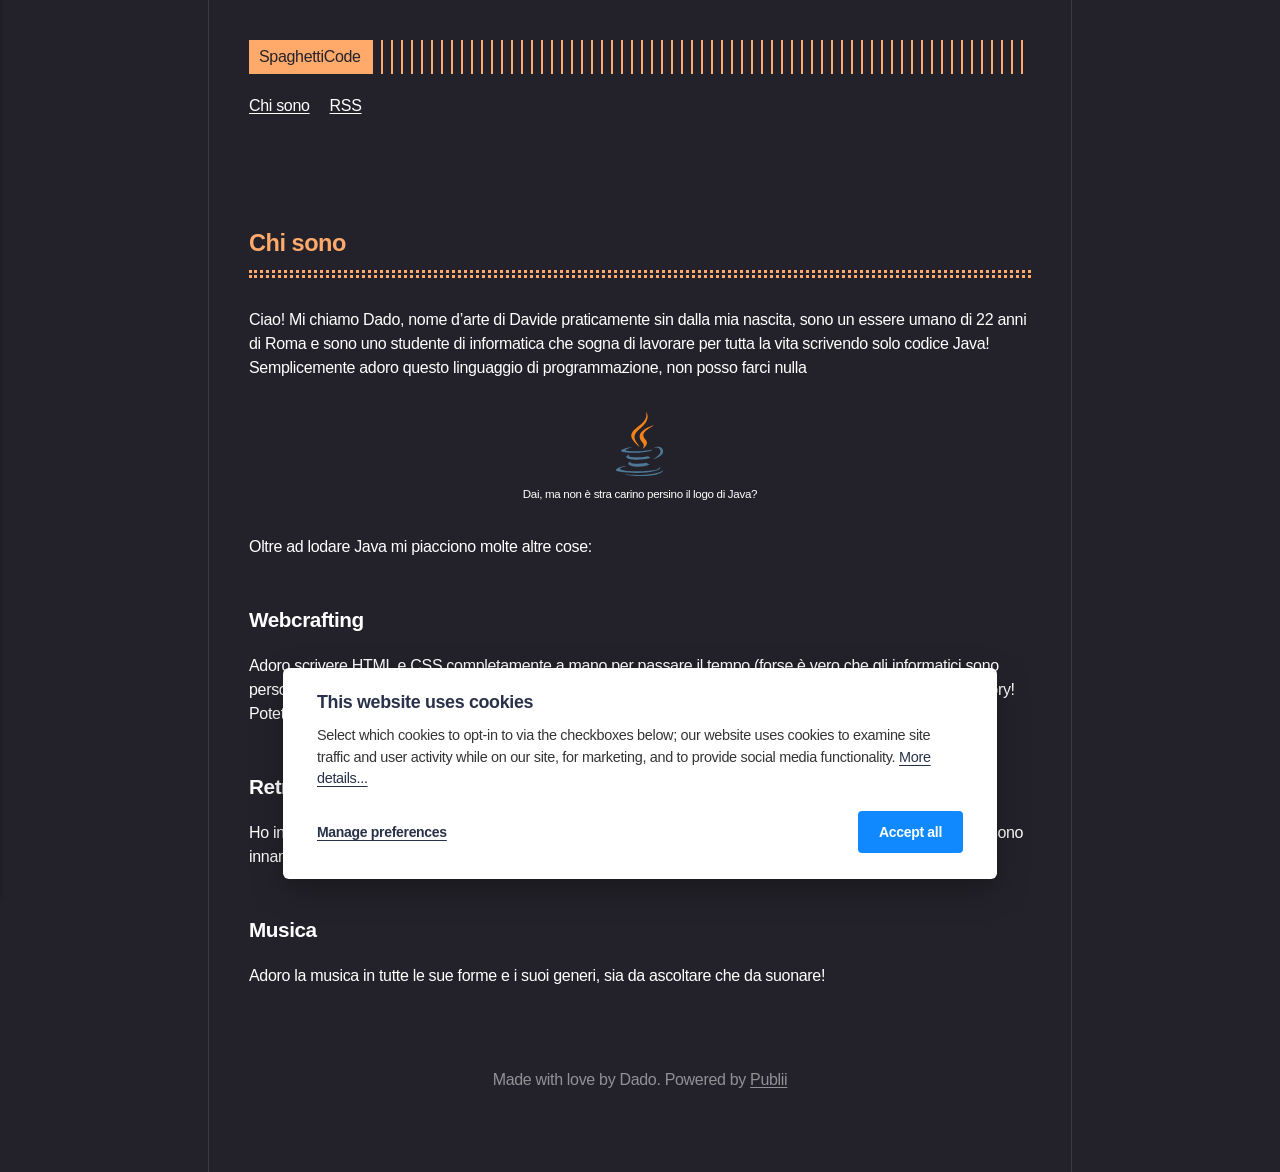
==== commit e4dc074a: "Updated from Publii" ====
--- a/chi-sono/index.html
+++ b/chi-sono/index.html
@@ -1,6 +1,6 @@
-<!DOCTYPE html><html lang="it"><head><meta charset="utf-8"><meta http-equiv="X-UA-Compatible" content="IE=edge"><meta name="viewport" content="width=device-width,initial-scale=1"><title>Chi sono - SpaghettiCode</title><meta name="description" content="Ciao! Mi chiamo Dado, nome d’arte di Davide praticamente sin dalla mia nascita, sono un essere umano di 22 anni di Roma e sono uno&amp;hellip;"><meta name="generator" content="Publii Open-Source CMS for Static Site"><link rel="stylesheet" href="https://dleoni04.github.io/SpaghettiCode/media/plugins/syntaxHighlighter/prism-black.css"><link rel="canonical" href="https://dleoni04.github.io/SpaghettiCode/chi-sono/"><link rel="alternate" type="application/atom+xml" href="https://dleoni04.github.io/SpaghettiCode/feed.xml" title="SpaghettiCode - RSS"><link rel="alternate" type="application/json" href="https://dleoni04.github.io/SpaghettiCode/feed.json" title="SpaghettiCode - JSON"><meta property="og:title" content="Chi sono"><meta property="og:site_name" content="SpaghettiCode"><meta property="og:description" content="Ciao! Mi chiamo Dado, nome d’arte di Davide praticamente sin dalla mia nascita, sono un essere umano di 22 anni di Roma e sono uno&amp;hellip;"><meta property="og:url" content="https://dleoni04.github.io/SpaghettiCode/chi-sono/"><meta property="og:type" content="article"><link rel="shortcut icon" href="https://dleoni04.github.io/SpaghettiCode/media/website/229666776.png" type="image/png"><link rel="stylesheet" href="https://dleoni04.github.io/SpaghettiCode/assets/css/style.css?v&#x3D;df7dffa653a60c540851d965e26eb9e5"><script type="application/ld+json">{"@context":"http://schema.org","@type":"Article","mainEntityOfPage":{"@type":"WebPage","@id":"https://dleoni04.github.io/SpaghettiCode/chi-sono/"},"headline":"Chi sono","datePublished":"2026-10-27T16:36+01:00","dateModified":"2026-10-29T23:13+01:00","description":"Ciao! Mi chiamo Dado, nome d’arte di Davide praticamente sin dalla mia nascita, sono un essere umano di 22 anni di Roma e sono uno&hellip;","author":{"@type":"Person","name":"Dado","url":"https://dleoni04.github.io/SpaghettiCode/authors/davide/"},"publisher":{"@type":"Organization","name":"Dado"}}</script><noscript><style>img[loading] {
+<!DOCTYPE html><html lang="it"><head><meta charset="utf-8"><meta http-equiv="X-UA-Compatible" content="IE=edge"><meta name="viewport" content="width=device-width,initial-scale=1"><title>Chi sono - SpaghettiCode</title><meta name="description" content="Ciao! Mi chiamo Dado, nome d’arte di Davide praticamente sin dalla mia nascita, sono un essere umano di 22 anni di Roma e sono uno&amp;hellip;"><meta name="generator" content="Publii Open-Source CMS for Static Site"><link rel="stylesheet" href="https://dleoni04.github.io/SpaghettiCode/media/plugins/syntaxHighlighter/prism-black.css"><link rel="canonical" href="https://dleoni04.github.io/SpaghettiCode/chi-sono/"><link rel="alternate" type="application/atom+xml" href="https://dleoni04.github.io/SpaghettiCode/feed.xml" title="SpaghettiCode - RSS"><meta property="og:title" content="Chi sono"><meta property="og:site_name" content="SpaghettiCode"><meta property="og:description" content="Ciao! Mi chiamo Dado, nome d’arte di Davide praticamente sin dalla mia nascita, sono un essere umano di 22 anni di Roma e sono uno&amp;hellip;"><meta property="og:url" content="https://dleoni04.github.io/SpaghettiCode/chi-sono/"><meta property="og:type" content="article"><link rel="shortcut icon" href="https://dleoni04.github.io/SpaghettiCode/media/website/229666776.png" type="image/png"><link rel="stylesheet" href="https://dleoni04.github.io/SpaghettiCode/assets/css/style.css?v&#x3D;df7dffa653a60c540851d965e26eb9e5"><script type="application/ld+json">{"@context":"http://schema.org","@type":"Article","mainEntityOfPage":{"@type":"WebPage","@id":"https://dleoni04.github.io/SpaghettiCode/chi-sono/"},"headline":"Chi sono","datePublished":"2026-10-27T16:36+01:00","dateModified":"2026-10-29T23:30+01:00","description":"Ciao! Mi chiamo Dado, nome d’arte di Davide praticamente sin dalla mia nascita, sono un essere umano di 22 anni di Roma e sono uno&hellip;","author":{"@type":"Person","name":"Dado","url":"https://dleoni04.github.io/SpaghettiCode/authors/davide/"},"publisher":{"@type":"Organization","name":"Dado"}}</script><noscript><style>img[loading] {
                     opacity: 1;
-                }</style></noscript></head><body class="page-template"><div class="container container--center"><header class="header"><div class="header__logo"><a class="logo" href="https://dleoni04.github.io/SpaghettiCode/">SpaghettiCode</a></div><nav class="navbar js-navbar"><button class="navbar__toggle js-toggle" aria-label="Menu" aria-haspopup="true" aria-expanded="false"><span class="navbar__toggle-box"><span class="navbar__toggle-inner">Menu</span></span></button><ul class="navbar__menu"><li class="active"><a href="https://dleoni04.github.io/SpaghettiCode/chi-sono/" title="Vieni a conoscermi meglio!" target="_self">Chi sono</a></li><li><a href="https://dleoni04.github.io/SpaghettiCode/feed" title="Seguimi tramite feed RSS!" target="_blank">RSS</a></li></ul></nav></header><main class="content page"><article class="post"><header><h1 class="post__title">Chi sono</h1></header><div class="post__entry"><p>Ciao! Mi chiamo Dado, nome d’arte di Davide praticamente sin dalla mia nascita, sono un essere umano di 22 anni di Roma e sono uno studente di informatica che sogna di lavorare per tutta la vita scrivendo solo codice Java! Semplicemente adoro questo linguaggio di programmazione, non posso farci nulla</p><figure><img loading="lazy" src="https://dleoni04.github.io/SpaghettiCode/media/posts/4/java-icon.svg" alt="Logo del linguaggio di programmazione Java" style="display:block; margin:auto;"><figcaption>Dai, ma non è stra carino persino il logo di Java?</figcaption></figure><p>Oltre ad lodare Java mi piacciono molte altre cose:</p><h3 id="webcrafting">Webcrafting</h3><p>Adoro scrivere HTML e CSS completamente a mano per passare il tempo (forse è vero che gli informatici sono persone strane), talmente tanto che ho creato un intero sito web dedicato al mio videogioco preferito, Cave Story! Potete <a href="https://cave-story.neocities.org/">trovarlo qui</a>!</p><h3 id="retrogaming">Retrogaming</h3><p>Ho iniziato a “retrogiocare” a 5 anni grazie a simpatici metodi (<strong>inserire emoji bandiera pirata</strong>) sul pc di mio padre, e da quel momento mi sono innamorato del retrogaming, qualsiasi retro-piattaforma, qualsiasi genere!</p><h3 id="musica">Musica</h3><p>Adoro la musica in tutte le sue forme e i suoi generi, sia da ascoltare che da suonare!</p></div></article></main><footer class="footer"><div class="footer__inner"><div class="footer__copyright"><p class="align-center">Made with love by Dado. Powered by <a href="https://getpublii.com" title="Try out Publii!">Publii</a></p></div></div></footer></div><script defer="defer" src="https://dleoni04.github.io/SpaghettiCode/assets/js/scripts.min.js?v&#x3D;c2232aa7558e9517946129d2a1b8c770"></script><script>window.publiiThemeMenuConfig={mobileMenuMode:'sidebar',animationSpeed:300,submenuWidth: 'auto',doubleClickTime:500,mobileMenuExpandableSubmenus:true,relatedContainerForOverlayMenuSelector:'.top'};</script><script>var images = document.querySelectorAll('img[loading]');
+                }</style></noscript></head><body class="page-template"><div class="container container--center"><header class="header"><div class="header__logo"><a class="logo" href="https://dleoni04.github.io/SpaghettiCode/">SpaghettiCode</a></div><nav class="navbar js-navbar"><button class="navbar__toggle js-toggle" aria-label="Menu" aria-haspopup="true" aria-expanded="false"><span class="navbar__toggle-box"><span class="navbar__toggle-inner">Menu</span></span></button><ul class="navbar__menu"><li class="active"><a href="https://dleoni04.github.io/SpaghettiCode/chi-sono/" title="Vieni a conoscermi meglio!" target="_self">Chi sono</a></li><li><a href="https://dleoni04.github.io/SpaghettiCode/feed" title="Seguimi tramite feed RSS!" target="_blank">RSS</a></li></ul></nav></header><main class="content page"><article class="post"><header><h1 class="post__title">Chi sono</h1></header><div class="post__entry"><p>Ciao! Mi chiamo Dado, nome d’arte di Davide praticamente sin dalla mia nascita, sono un essere umano di 22 anni di Roma e sono uno studente di informatica che sogna di lavorare per tutta la vita scrivendo solo codice Java! Semplicemente adoro questo linguaggio di programmazione, non posso farci nulla</p><figure><img loading="lazy" src="https://dleoni04.github.io/SpaghettiCode/media/posts/4/java-icon.svg" alt="Logo del linguaggio di programmazione Java" style="display:block; margin:auto;"><figcaption>Dai, ma non è stra carino persino il logo di Java?</figcaption></figure><p>Oltre ad lodare Java mi piacciono molte altre cose:</p><h3 id="webcrafting">Webcrafting</h3><p>Adoro scrivere HTML e CSS completamente a mano per passare il tempo (forse è vero che gli informatici sono persone strane), talmente tanto che ho creato un intero sito web dedicato al mio videogioco preferito, Cave Story! Potete <a href="https://cave-story.neocities.org/">trovarlo qui</a>!</p><h3 id="retrogaming">Retrogaming</h3><p>Ho iniziato a “retrogiocare” a 5 anni grazie a simpatici metodi (🏴‍☠️) sul pc di mio padre, e da quel momento mi sono innamorato del retrogaming, qualsiasi retro-piattaforma, qualsiasi genere!</p><h3 id="musica">Musica</h3><p>Adoro la musica in tutte le sue forme e i suoi generi, sia da ascoltare che da suonare!</p></div></article></main><footer class="footer"><div class="footer__inner"><div class="footer__copyright"><p class="align-center">Made with love by Dado. Powered by <a href="https://getpublii.com" title="Try out Publii!">Publii</a></p></div></div></footer></div><script defer="defer" src="https://dleoni04.github.io/SpaghettiCode/assets/js/scripts.min.js?v&#x3D;c2232aa7558e9517946129d2a1b8c770"></script><script>window.publiiThemeMenuConfig={mobileMenuMode:'sidebar',animationSpeed:300,submenuWidth: 'auto',doubleClickTime:500,mobileMenuExpandableSubmenus:true,relatedContainerForOverlayMenuSelector:'.top'};</script><script>var images = document.querySelectorAll('img[loading]');
         for (var i = 0; i < images.length; i++) {
             if (images[i].complete) {
                 images[i].classList.add('is-loaded');
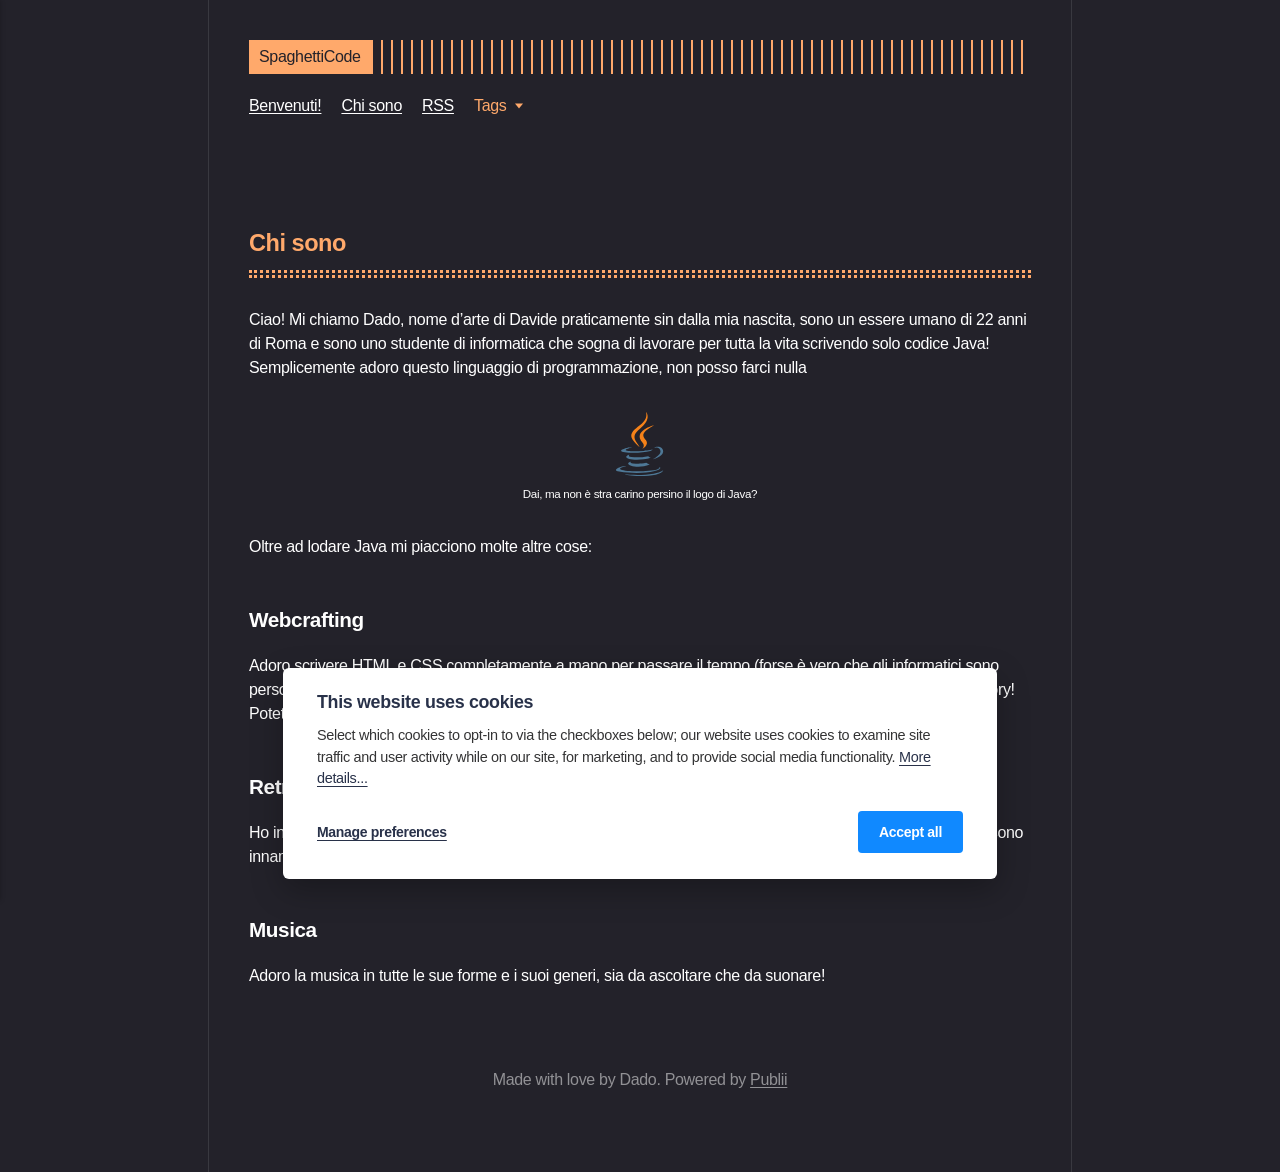
==== commit dcbff280: "Updated from Publii" ====
--- a/chi-sono/index.html
+++ b/chi-sono/index.html
@@ -1,6 +1,6 @@
-<!DOCTYPE html><html lang="it"><head><meta charset="utf-8"><meta http-equiv="X-UA-Compatible" content="IE=edge"><meta name="viewport" content="width=device-width,initial-scale=1"><title>Chi sono - SpaghettiCode</title><meta name="description" content="Ciao! Mi chiamo Dado, nome d’arte di Davide praticamente sin dalla mia nascita, sono un essere umano di 22 anni di Roma e sono uno&amp;hellip;"><meta name="generator" content="Publii Open-Source CMS for Static Site"><link rel="stylesheet" href="https://dleoni04.github.io/SpaghettiCode/media/plugins/syntaxHighlighter/prism-black.css"><link rel="canonical" href="https://dleoni04.github.io/SpaghettiCode/chi-sono/"><link rel="alternate" type="application/atom+xml" href="https://dleoni04.github.io/SpaghettiCode/feed.xml" title="SpaghettiCode - RSS"><meta property="og:title" content="Chi sono"><meta property="og:site_name" content="SpaghettiCode"><meta property="og:description" content="Ciao! Mi chiamo Dado, nome d’arte di Davide praticamente sin dalla mia nascita, sono un essere umano di 22 anni di Roma e sono uno&amp;hellip;"><meta property="og:url" content="https://dleoni04.github.io/SpaghettiCode/chi-sono/"><meta property="og:type" content="article"><link rel="shortcut icon" href="https://dleoni04.github.io/SpaghettiCode/media/website/229666776.png" type="image/png"><link rel="stylesheet" href="https://dleoni04.github.io/SpaghettiCode/assets/css/style.css?v&#x3D;df7dffa653a60c540851d965e26eb9e5"><script type="application/ld+json">{"@context":"http://schema.org","@type":"Article","mainEntityOfPage":{"@type":"WebPage","@id":"https://dleoni04.github.io/SpaghettiCode/chi-sono/"},"headline":"Chi sono","datePublished":"2026-10-27T16:36+01:00","dateModified":"2026-10-29T23:30+01:00","description":"Ciao! Mi chiamo Dado, nome d’arte di Davide praticamente sin dalla mia nascita, sono un essere umano di 22 anni di Roma e sono uno&hellip;","author":{"@type":"Person","name":"Dado","url":"https://dleoni04.github.io/SpaghettiCode/authors/davide/"},"publisher":{"@type":"Organization","name":"Dado"}}</script><noscript><style>img[loading] {
+<!DOCTYPE html><html lang="it"><head><meta charset="utf-8"><meta http-equiv="X-UA-Compatible" content="IE=edge"><meta name="viewport" content="width=device-width,initial-scale=1"><title>Chi sono - SpaghettiCode</title><meta name="description" content="Ciao! Mi chiamo Dado, nome d’arte di Davide praticamente sin dalla mia nascita, sono un essere umano di 22 anni di Roma e sono uno&amp;hellip;"><meta name="generator" content="Publii Open-Source CMS for Static Site"><link rel="stylesheet" href="https://dleoni04.github.io/SpaghettiCode/media/plugins/syntaxHighlighter/prism-white.css"><link rel="canonical" href="https://dleoni04.github.io/SpaghettiCode/chi-sono/"><link rel="alternate" type="application/atom+xml" href="https://dleoni04.github.io/SpaghettiCode/feed.xml" title="SpaghettiCode - RSS"><meta property="og:title" content="Chi sono"><meta property="og:site_name" content="SpaghettiCode"><meta property="og:description" content="Ciao! Mi chiamo Dado, nome d’arte di Davide praticamente sin dalla mia nascita, sono un essere umano di 22 anni di Roma e sono uno&amp;hellip;"><meta property="og:url" content="https://dleoni04.github.io/SpaghettiCode/chi-sono/"><meta property="og:type" content="article"><link rel="shortcut icon" href="https://dleoni04.github.io/SpaghettiCode/media/website/229666776.png" type="image/png"><link rel="stylesheet" href="https://dleoni04.github.io/SpaghettiCode/assets/css/style.css?v&#x3D;df7dffa653a60c540851d965e26eb9e5"><script type="application/ld+json">{"@context":"http://schema.org","@type":"Article","mainEntityOfPage":{"@type":"WebPage","@id":"https://dleoni04.github.io/SpaghettiCode/chi-sono/"},"headline":"Chi sono","datePublished":"2026-10-27T16:36+01:00","dateModified":"2026-10-29T23:30+01:00","description":"Ciao! Mi chiamo Dado, nome d’arte di Davide praticamente sin dalla mia nascita, sono un essere umano di 22 anni di Roma e sono uno&hellip;","author":{"@type":"Person","name":"Dado","url":"https://dleoni04.github.io/SpaghettiCode/authors/davide/"},"publisher":{"@type":"Organization","name":"Dado"}}</script><noscript><style>img[loading] {
                     opacity: 1;
-                }</style></noscript></head><body class="page-template"><div class="container container--center"><header class="header"><div class="header__logo"><a class="logo" href="https://dleoni04.github.io/SpaghettiCode/">SpaghettiCode</a></div><nav class="navbar js-navbar"><button class="navbar__toggle js-toggle" aria-label="Menu" aria-haspopup="true" aria-expanded="false"><span class="navbar__toggle-box"><span class="navbar__toggle-inner">Menu</span></span></button><ul class="navbar__menu"><li class="active"><a href="https://dleoni04.github.io/SpaghettiCode/chi-sono/" title="Vieni a conoscermi meglio!" target="_self">Chi sono</a></li><li><a href="https://dleoni04.github.io/SpaghettiCode/feed" title="Seguimi tramite feed RSS!" target="_blank">RSS</a></li></ul></nav></header><main class="content page"><article class="post"><header><h1 class="post__title">Chi sono</h1></header><div class="post__entry"><p>Ciao! Mi chiamo Dado, nome d’arte di Davide praticamente sin dalla mia nascita, sono un essere umano di 22 anni di Roma e sono uno studente di informatica che sogna di lavorare per tutta la vita scrivendo solo codice Java! Semplicemente adoro questo linguaggio di programmazione, non posso farci nulla</p><figure><img loading="lazy" src="https://dleoni04.github.io/SpaghettiCode/media/posts/4/java-icon.svg" alt="Logo del linguaggio di programmazione Java" style="display:block; margin:auto;"><figcaption>Dai, ma non è stra carino persino il logo di Java?</figcaption></figure><p>Oltre ad lodare Java mi piacciono molte altre cose:</p><h3 id="webcrafting">Webcrafting</h3><p>Adoro scrivere HTML e CSS completamente a mano per passare il tempo (forse è vero che gli informatici sono persone strane), talmente tanto che ho creato un intero sito web dedicato al mio videogioco preferito, Cave Story! Potete <a href="https://cave-story.neocities.org/">trovarlo qui</a>!</p><h3 id="retrogaming">Retrogaming</h3><p>Ho iniziato a “retrogiocare” a 5 anni grazie a simpatici metodi (🏴‍☠️) sul pc di mio padre, e da quel momento mi sono innamorato del retrogaming, qualsiasi retro-piattaforma, qualsiasi genere!</p><h3 id="musica">Musica</h3><p>Adoro la musica in tutte le sue forme e i suoi generi, sia da ascoltare che da suonare!</p></div></article></main><footer class="footer"><div class="footer__inner"><div class="footer__copyright"><p class="align-center">Made with love by Dado. Powered by <a href="https://getpublii.com" title="Try out Publii!">Publii</a></p></div></div></footer></div><script defer="defer" src="https://dleoni04.github.io/SpaghettiCode/assets/js/scripts.min.js?v&#x3D;c2232aa7558e9517946129d2a1b8c770"></script><script>window.publiiThemeMenuConfig={mobileMenuMode:'sidebar',animationSpeed:300,submenuWidth: 'auto',doubleClickTime:500,mobileMenuExpandableSubmenus:true,relatedContainerForOverlayMenuSelector:'.top'};</script><script>var images = document.querySelectorAll('img[loading]');
+                }</style></noscript></head><body class="page-template"><div class="container container--center"><header class="header"><div class="header__logo"><a class="logo" href="https://dleoni04.github.io/SpaghettiCode/">SpaghettiCode</a></div><nav class="navbar js-navbar"><button class="navbar__toggle js-toggle" aria-label="Menu" aria-haspopup="true" aria-expanded="false"><span class="navbar__toggle-box"><span class="navbar__toggle-inner">Menu</span></span></button><ul class="navbar__menu"><li><a href="https://dleoni04.github.io/SpaghettiCode/spaghetticode-ma-qui-la-cucina-non-e-sempre-apertamd/" title="Benvenuti in SpaghettiCode!" target="_blank">Benvenuti!</a></li><li class="active"><a href="https://dleoni04.github.io/SpaghettiCode/chi-sono/" title="Vieni a conoscermi meglio!" target="_self">Chi sono</a></li><li><a href="https://dleoni04.github.io/SpaghettiCode/feed" title="Seguimi tramite feed RSS!" target="_blank">RSS</a></li><li class="has-submenu"><span class="is-separator" title="Visualizza tutti i tag!" aria-haspopup="true">Tags</span><ul class="navbar__submenu level-2" aria-hidden="true"><li><a href="https://dleoni04.github.io/SpaghettiCode/tags/debian/" title="Post taggati #Debian" target="_self">Debian</a></li><li><a href="https://dleoni04.github.io/SpaghettiCode/tags/linux/" title="Post taggati #Terminale" target="_self">Terminale</a></li><li><a href="https://dleoni04.github.io/SpaghettiCode/tags/programmazione/" title="Post taggati #Programmazione" target="_self">Programmazione</a></li></ul></li></ul></nav></header><main class="content page"><article class="post"><header><h1 class="post__title">Chi sono</h1></header><div class="post__entry"><p>Ciao! Mi chiamo Dado, nome d’arte di Davide praticamente sin dalla mia nascita, sono un essere umano di 22 anni di Roma e sono uno studente di informatica che sogna di lavorare per tutta la vita scrivendo solo codice Java! Semplicemente adoro questo linguaggio di programmazione, non posso farci nulla</p><figure><img loading="lazy" src="https://dleoni04.github.io/SpaghettiCode/media/posts/4/java-icon.svg" alt="Logo del linguaggio di programmazione Java" style="display:block; margin:auto;"><figcaption>Dai, ma non è stra carino persino il logo di Java?</figcaption></figure><p>Oltre ad lodare Java mi piacciono molte altre cose:</p><h3 id="webcrafting">Webcrafting</h3><p>Adoro scrivere HTML e CSS completamente a mano per passare il tempo (forse è vero che gli informatici sono persone strane), talmente tanto che ho creato un intero sito web dedicato al mio videogioco preferito, Cave Story! Potete <a href="https://cave-story.neocities.org/">trovarlo qui</a>!</p><h3 id="retrogaming">Retrogaming</h3><p>Ho iniziato a “retrogiocare” a 5 anni grazie a simpatici metodi (🏴‍☠️) sul pc di mio padre, e da quel momento mi sono innamorato del retrogaming, qualsiasi retro-piattaforma, qualsiasi genere!</p><h3 id="musica">Musica</h3><p>Adoro la musica in tutte le sue forme e i suoi generi, sia da ascoltare che da suonare!</p></div></article></main><footer class="footer"><div class="footer__inner"><div class="footer__copyright"><p class="align-center">Made with love by Dado. Powered by <a href="https://getpublii.com" title="Try out Publii!">Publii</a></p></div></div></footer></div><script defer="defer" src="https://dleoni04.github.io/SpaghettiCode/assets/js/scripts.min.js?v&#x3D;c2232aa7558e9517946129d2a1b8c770"></script><script>window.publiiThemeMenuConfig={mobileMenuMode:'sidebar',animationSpeed:300,submenuWidth: 'auto',doubleClickTime:500,mobileMenuExpandableSubmenus:true,relatedContainerForOverlayMenuSelector:'.top'};</script><script>var images = document.querySelectorAll('img[loading]');
         for (var i = 0; i < images.length; i++) {
             if (images[i].complete) {
                 images[i].classList.add('is-loaded');
